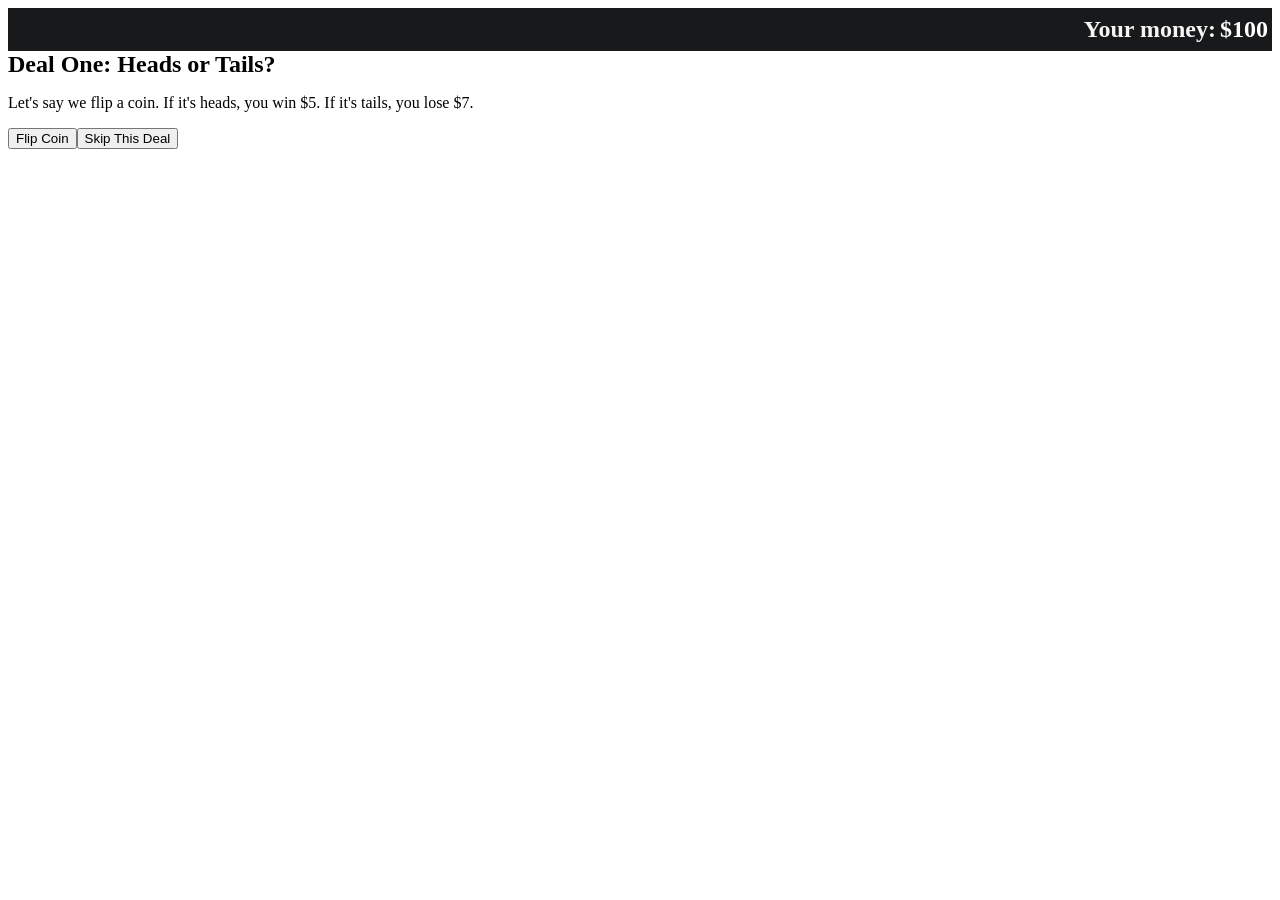
==== index.html @ 113c52a4 "Rename pascal.html to index.html" ====
<!DOCTYPE html>
<html>
<head>
  <meta charset="UTF-8">
  <title>Mr. Pak's Deals</title>
  <link rel="stylesheet" href="style.css">
</head>
<body>
  <div class="header">
    Your money: 
    <div id="money">
    </div>
  </div>
  <div id="container">

  </div>
  
  <script>
    // Your JavaScript goes here!
    //console.log("Hello, World!")

    //declarations
    let dealFiveChoices = ["rock", "paper", "scissors"];
    let money = 100;
    let moneyDiv = document.getElementById("money");
    let container = document.getElementById("container");
    let skipCount = 0;
    const expectedValue = (100-1+1.3+0.1-5.5+1.3);
    const maxValue = (100+5+10+5+12+10);

    //onload
    function onLoad() {
      updateMoney();
      loadOne();
    }
    onLoad();

    //Loading Functions
    function loadOne() {
      let header = document.createElement("div");
      header.classList.add("dealHeader");
      header.textContent = "Deal One: Heads or Tails?";
      let description = document.createElement("p");
      description.classList.add("dealDescription");
      description.textContent = `Let's say we flip a coin.\nIf it's heads, you win $5.\nIf it's tails, you lose $7.`
      container.appendChild(header);
      container.appendChild(description);
      //buttons
      let choices = document.createElement("div");
      description.classList.add("choices");
      let flip = document.createElement("button");
      flip.textContent = "Flip Coin"
      flip.onclick = () => dealOne();
      let skip = createSkip();
      skip.onclick = () => {skipCount++; loadTwo()};
      
      choices.appendChild(flip);
      choices.appendChild(skip);
      
      container.appendChild(choices);
    }

    function loadTwo() {
      clearContainer();
      let header = document.createElement("div");
      header.classList.add("dealHeader");
      header.textContent = "Deal Two: 6-Sided Die";
      let description = document.createElement("p");
      description.classList.add("dealDescription");
      description.textContent = "Let's say we roll a 6-sided die.\nIf the result is 1 or 2, you win $10. If it's anything else, you lose $3.";
      container.appendChild(header);
      container.appendChild(description);
      //buttons
      let choices = document.createElement("div");
      description.classList.add("choices");
      let roll = document.createElement("button");
      roll.textContent = "Roll the Die?"
      roll.onclick = () => dealTwo();
      let skip = createSkip();
      skip.onclick = () => {skipCount++; loadThree()};
      
      choices.appendChild(roll);
      choices.appendChild(skip);
      
      container.appendChild(choices);
    }

    function loadThree() {
      clearContainer();
      let header = document.createElement("div");
      header.classList.add("dealHeader");
      header.textContent = "Deal Three: Free Throw";
      let description = document.createElement("p");
      description.classList.add("dealDescription");
      description.textContent = "Jordan Poole is about to shoot a free throw.\nThis year, he's made 92.5% of his free throws.\nIf he makes it, you get $5.\nIf he misses, you lose $60.";
      container.appendChild(header);
      container.appendChild(description);
      //buttons
      let choices = document.createElement("div");
      description.classList.add("choices");
      let roll = document.createElement("button");
      roll.textContent = "Buckets!"
      roll.onclick = () => dealThree();
      let skip = createSkip();
      skip.onclick = () => {skipCount++; loadFour()};
      
      choices.appendChild(roll);
      choices.appendChild(skip);
      
      container.appendChild(choices);
    }

    function loadFour() {
      clearContainer();
      let header = document.createElement("div");
      header.classList.add("dealHeader");
      header.textContent = "Deal Four: Another Die";
      let description = document.createElement("p");
      description.classList.add("dealDescription");
      description.textContent = "Let's say we roll a 6-sided die again.\nThis time, if the result is a 1 or 2, you win $12.\n If the result is 3, 4, or 5, you lose $2.\n. If the result is a 6, you lose $50.";
      container.appendChild(header);
      container.appendChild(description);
      //buttons
      let choices = document.createElement("div");
      description.classList.add("choices");
      let roll = document.createElement("button");
      roll.textContent = "Roll the Die!"
      roll.onclick = () => dealFour();
      let skip = createSkip();
      skip.onclick = () => {skipCount++; loadFive()};
      
      choices.appendChild(roll);
      choices.appendChild(skip);
      
      container.appendChild(choices);
    }

    function loadFive() {
      clearContainer();
      clearContainer();
      let header = document.createElement("div");
      header.classList.add("dealHeader");
      header.textContent = "Deal Five: Rock-Paper-Scissors";
      let description = document.createElement("p");
      description.classList.add("dealDescription");
      description.textContent = "Let's play rock-paper-scissors.\nIf you win, you win $10.\nIf you lose, you lose $5.\nIf we tie, you lose $1.";
      container.appendChild(header);
      container.appendChild(description);
      //buttons
      let choices = document.createElement("div");
      description.classList.add("choices");
      let rock = document.createElement("button");
      rock.textContent = "Rock"
      rock.onclick = () => dealFive("rock");
      let paper = document.createElement("button");
      paper.textContent = "Paper"
      paper.onclick = () => dealFive("paper");
      let scissors = document.createElement("button");
      scissors.textContent = "Scissors"
      scissors.onclick = () => dealFive("scissors");
      let skip = createSkip();
      skip.onclick = () => checkFinalSkip();
      choices.appendChild(rock);
      choices.appendChild(paper);
      choices.appendChild(scissors);
      choices.appendChild(skip);
      
      container.appendChild(choices);
    }

    //common buttons
    function createSkip() {
      let button = document.createElement("button");
      button.textContent = "Skip This Deal";
      return button;
    }

    //Deal 1
    function dealOne() {
      let coin; 
      coin = Math.random();
      console.log(coin);
      (coin >= 0.5) ? winOne() : loseOne();
    }

    function winOne() {
      console.log("You won!");
      money += 5;
      updateMoney();
      alert(`Heads! You won $5.`);
      loadTwo();
    }

    function loseOne() {
      console.log("You lost!");
      money -= 7;
      updateMoney();
      alert(`Tails! You lost $7.`);
      loadTwo();
    }

    //Deal 2
    function dealTwo() {
      let dice; 
      dice = getRandomInt(6)+1;
      console.log(dice);
      (dice < 3) ? winTwo(dice) : loseTwo(dice);
    }

    function winTwo(num) {
      console.log(`You won! You rolled a ${num}`);
      money += 10;
      updateMoney();
      alert(`You rolled a ${num}! You won $10.`);
      loadThree();
    }

    function loseTwo(num) {
      console.log(`You lost! You rolled a ${num}`)
      money -= 3;
      updateMoney();
      alert(`You rolled a ${num}! You lost $7.`)
      loadThree();
    }

    //Deal 3
    function dealThree() {
      let freeThrow
      freeThrow = Math.random();
      console.log(freeThrow);
      (freeThrow < 0.925) ? winThree() : loseThree();
    }

    function winThree() {
      console.log("He made it!");
      money += 5;
      updateMoney();
      alert("He made it! You won $5.");
      loadFour();
    }

    function loseThree() {
      console.log("He missed!");
      money -= 60;
      updateMoney();
      alert("Oh no! He missed! You lost $60.");
      loadFour();
    }

    //Deal 4
    function dealFour() {
      let dice
      dice = getRandomInt(6)+1;
      console.log(dice);
      switch(dice) {
        case 1:
        case 2: 
          winFour(dice);
          break;
        case 6:
          loseFourBadly();
          break;
        default:
          loseFour(dice);
      }
    }

    function winFour(num) {
      console.log(`You won! You rolled a ${num}`);
      money += 12;
      updateMoney();
      alert(`You rolled a ${num}! You won $12.`);
      loadFive();
    }

    function loseFour(num) {
      console.log(`You lost! You rolled a ${num}`)
      money -= 2;
      updateMoney();
      alert(`You rolled a ${num}! You lost $2.`)
      loadFive();
    }

    function loseFourBadly() {
      console.log("Oh no! You rolled a 6!");
      money -= 50;
      updateMoney();
      alert(`Oh no! You rolled a 6! You lost $50.`)
      loadFive();
    }

    //Deal 5
    function dealFive(choice) {
      let hand;
      let x;
      x = getRandomInt(3);
      hand = dealFiveChoices[x];
      console.log(hand);
      (hand == choice) ? dealFiveTie(hand) : checkRockPaperScissors(choice, hand);
    }

    function dealFiveWin(comp) {
      console.log(`You won! The opponent chose ${comp}`)
      money += 10;
      updateMoney();
      alert(`You won! The opponent chose ${comp}. \nYou won $10.`);
      finish();
    }

    function dealFiveLose(comp) {
      console.log(`You lost! The opponent chose ${comp}`);
      money -= 5;
      updateMoney();
      alert(`You lost! The opponent chose ${comp}. \nYou lost $5.`);
      finish();
    }

    function dealFiveTie(comp) {
      console.log(`You tied! The opponent chose ${comp}`);
      money -= 1;
      updateMoney();
      alert(`You tied! The opponent chose ${comp}. \nYou lost $1.`)
      finish();
    }

    function finish() {
      if (money < 0) {
        if (confirm(`You made ${money} and some terrible life decisions.\nStart over?`)) {
          window.location.reload();
        }
        else {
          alert("Oh. Ok.");
          clearContainer();
        }
      } else if (money < expectedValue) {
        if (confirm(`You made ${money}, but I think you could do better.\nStart over?`)) {
          window.location.reload();
        }
        else {
          alert("Oh. Ok.");
          clearContainer();
        }
      } else if (money < maxValue) {
        if (confirm(`You made ${money}. Great job!\nStart over?`)) {
          window.location.reload();
        }
        else {
          alert("Oh. Ok.");
          clearContainer();
        }
      } else {
        if (confirm(`Wow, you made ${money}! You're certainly a lucky person.\nStart over?`)) {
          window.location.reload();
        }
        else {
          alert("Understandable. It's quite the achievement.");
          clearContainer();
        }
      }      
    }

    function checkRockPaperScissors(player, comp) {
      if (player == "rock") {
        (comp == "scissors") ? dealFiveWin(comp) : dealFiveLose(comp);
      }
      else if (player == "scissors") {
        (comp == "paper") ? dealFiveWin(comp) : dealFiveLose(comp);
      }
      else {
        (comp == "rock") ? dealFiveWin(comp) : dealFiveLose(comp);
      }
    }

    //misc functions

    function checkFinalSkip() {
      (skipCount == 4) ? alert("You can't skip them all!") : finish();
    }

    function updateMoney() {
      (money < 0) ? moneyDiv.textContent= `-$${-money}` : moneyDiv.textContent =` $${money}`;
    }

    function clearContainer() {
      while (container.firstChild) {
        container.removeChild(container.firstChild);
      }
    }
    
    function getRandomInt(max) {
      return Math.floor(Math.random() * max);
    }

  </script>
</body>
</html>
---- style.css ----
.header {
    background-color: #18191A;
    color: whitesmoke;
    font-weight: bold;
    font-size: 24px;
    display: flex;
    justify-content: flex-end;
    padding: 8px 4px;
    gap: 4px;
}

#money {
    color: white;
    font-size 24px;
    font-weight: bolder;
}

.container {
    display: flex;
    background-color: grey;
    color: darkslategrey;
    text-align: center;
    flex-direction: column;
    align-items: center;
}

.dealHeader {
    font-size: 24px;
    font-weight: bold;
}
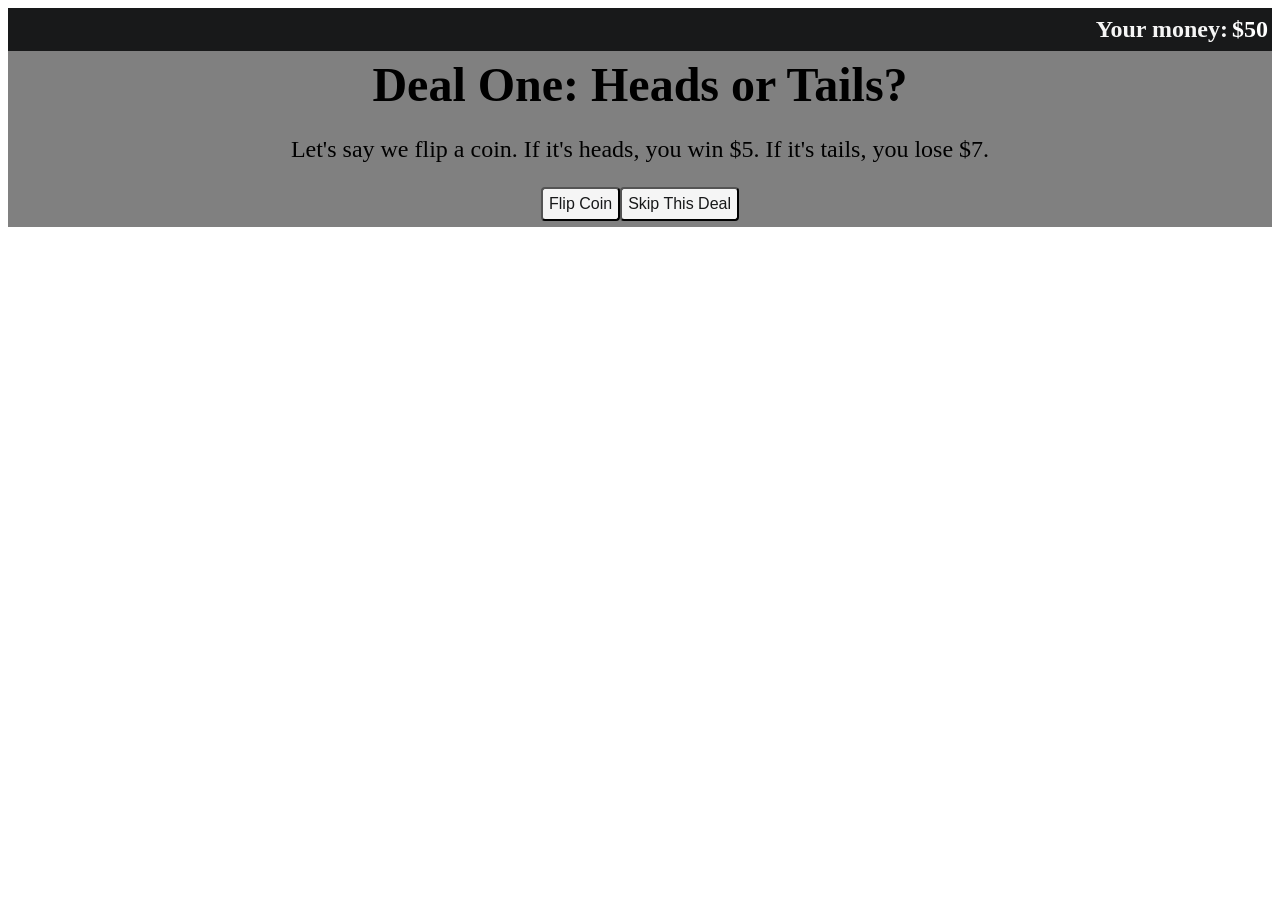
==== commit bed04385: "fix typos and presentation" ====
--- a/index.html
+++ b/index.html
@@ -21,12 +21,11 @@
 
     //declarations
     let dealFiveChoices = ["rock", "paper", "scissors"];
-    let money = 100;
+    let money = 50;
     let moneyDiv = document.getElementById("money");
     let container = document.getElementById("container");
     let skipCount = 0;
-    const expectedValue = (100-1+1.3+0.1-5.5+1.3);
-    const maxValue = (100+5+10+5+12+10);
+    const maxValue = (5+10+5+12+10);
 
     //onload
     function onLoad() {
@@ -324,32 +323,41 @@
     }
 
     function finish() {
-      if (money < 0) {
-        if (confirm(`You made ${money} and some terrible life decisions.\nStart over?`)) {
+      let profit = (money - 50);
+      if (profit < -50) {
+        if (confirm(`You made -$${-profit} and some terrible life decisions.\nStart over?`)) {
           window.location.reload();
         }
         else {
           alert("Oh. Ok.");
           clearContainer();
         }
-      } else if (money < expectedValue) {
-        if (confirm(`You made ${money}, but I think you could do better.\nStart over?`)) {
+      } else if (profit < 0) {
+        if (confirm(`You made -$${-profit}, but I think you could do better.\nStart over?`)) {
           window.location.reload();
         }
         else {
           alert("Oh. Ok.");
           clearContainer();
         }
-      } else if (money < maxValue) {
-        if (confirm(`You made ${money}. Great job!\nStart over?`)) {
+      } else if (profit == 0) {
+        if (confirm(`You made $0.\nStart over?`)) {
           window.location.reload();
         }
         else {
           alert("Oh. Ok.");
           clearContainer();
+        } 
+      } else if (profit < maxValue) {
+        if (confirm(`You made $${profit}. Great job!\nStart over?`)) {
+          window.location.reload();
+        }
+        else {
+          alert("Oh. Ok.");
+          clearContainer();
         }
       } else {
-        if (confirm(`Wow, you made ${money}! You're certainly a lucky person.\nStart over?`)) {
+        if (confirm(`Wow, you made $${profit}! You're certainly a lucky person.\nStart over?`)) {
           window.location.reload();
         }
         else {
--- a/style.css
+++ b/style.css
@@ -15,16 +15,30 @@
     font-weight: bolder;
 }
 
-.container {
+#container {
     display: flex;
     background-color: grey;
-    color: darkslategrey;
     text-align: center;
     flex-direction: column;
     align-items: center;
+    padding: 6px;
 }
 
 .dealHeader {
-    font-size: 24px;
+    font-size: 48px;
     font-weight: bold;
 }
+
+p {
+    font-size: 24px;
+}
+
+button {
+    font-size: 16px;
+    padding: 6px;
+    border-radius: 4px;
+    color: #18191A;
+    background-color: whitesmoke; 
+    font-family: Arial, Helvetica, sans-serif;
+}
+
